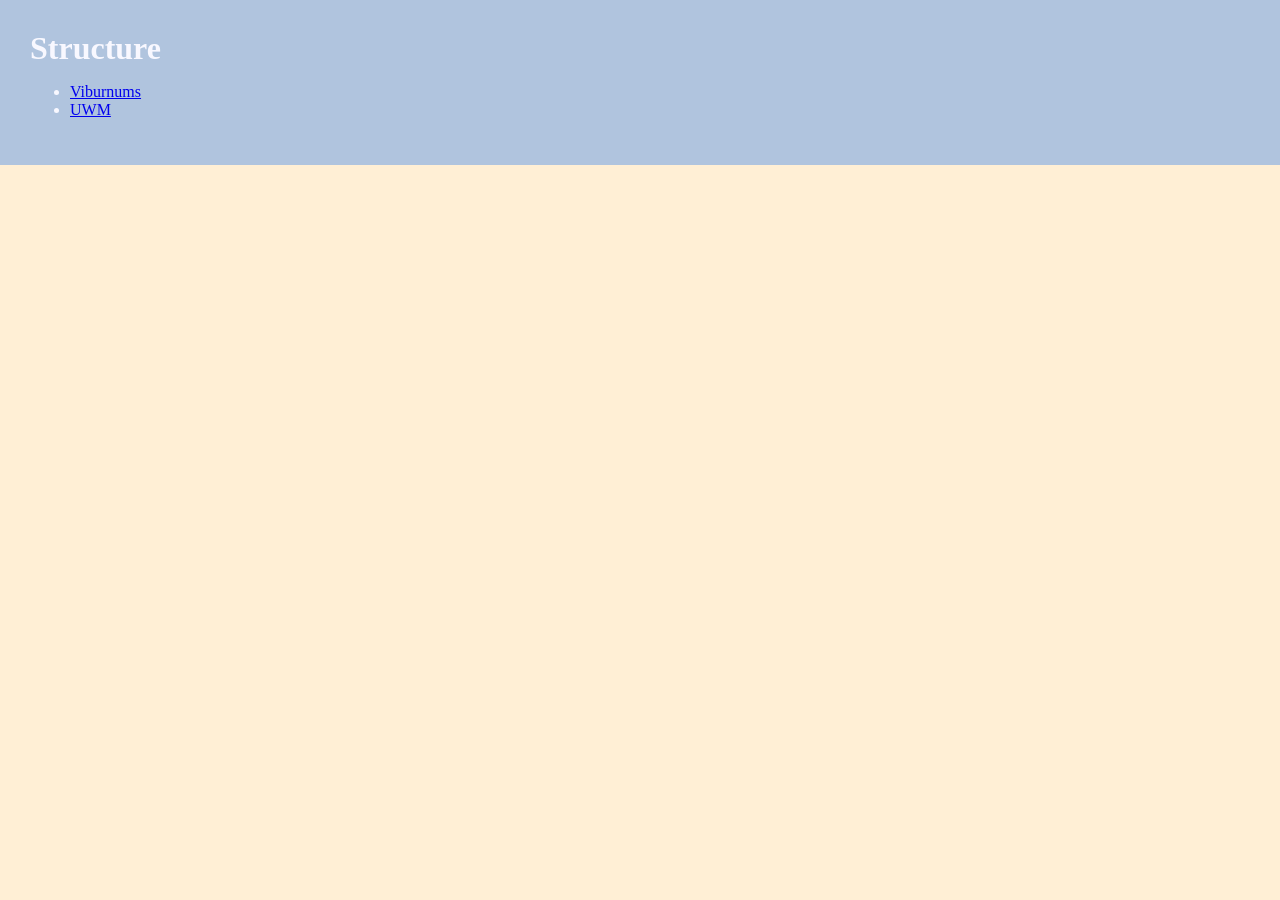
==== index.html @ d9d76cf3 "started site" ====
<!DOCTYPE html>
<html lang="en">

    <head>
        <meta charset="utf-8">
        <title>Structure</title>
        <link rel="stylesheet" href="styles.css"> 
    </head>

    <body>
        <header class="site-header">
            <h1 class="page-name">Structure</h1>

            <ul>
                <li>
                    <a href="viburnums.html">Viburnums</a>
                </li>
                <li>
                    <a href="uwm.html">UWM</a>
                </li>
            </ul>
        </header>
    </body>

</html>
---- styles.css ----
html {
    background-color: papayawhip;
}

body {
    margin: 0;
}

.page-name {
    margin: 0;
}

.site-header {
    background-color: lightsteelblue;
    padding: 30px;
    color:ghostwhite
}
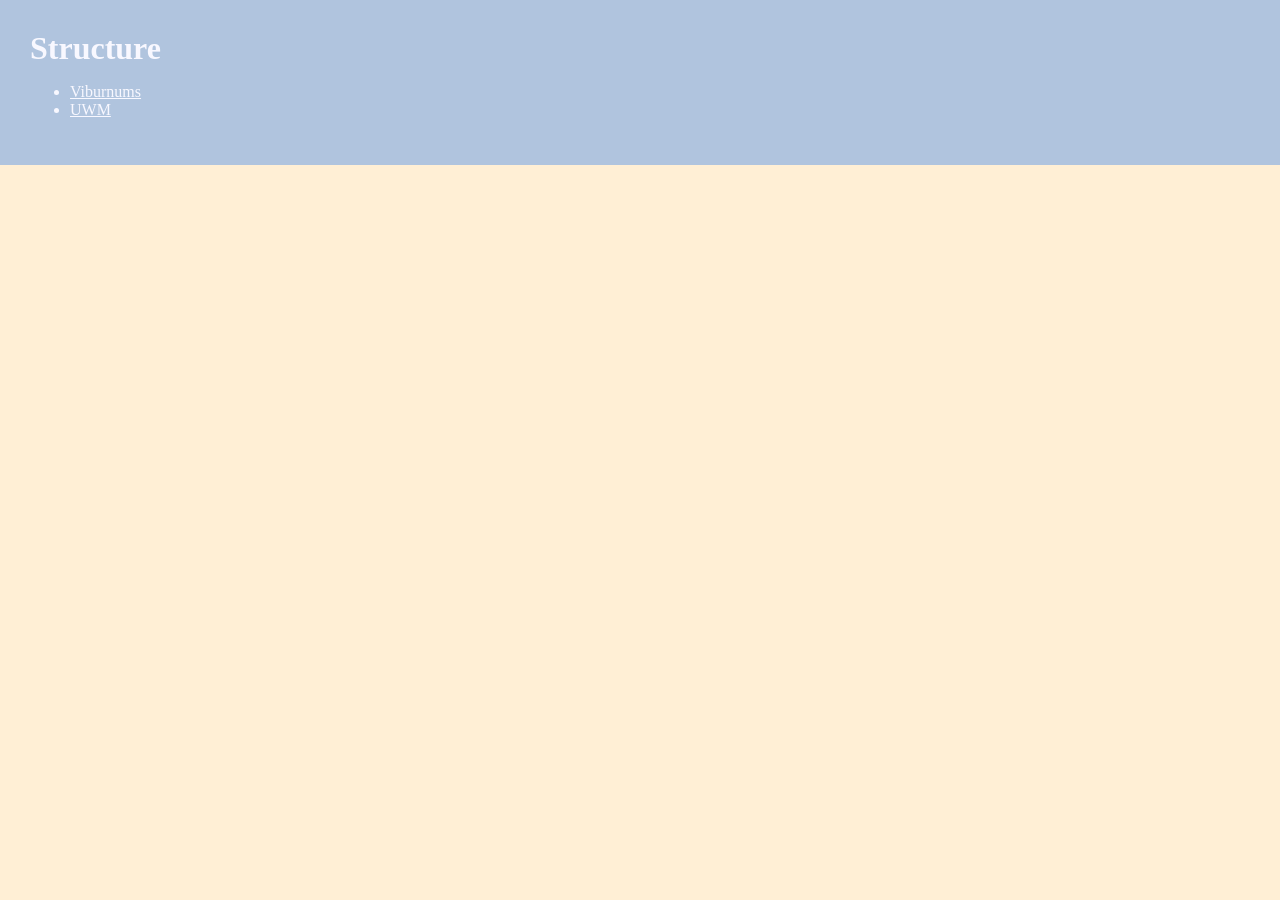
==== commit aae82a41: "added pseudo-classes" ====
--- a/index.html
+++ b/index.html
@@ -13,12 +13,13 @@
 
             <ul>
                 <li>
-                    <a href="viburnums.html">Viburnums</a>
+                    <a class="nav-links" href="viburnums.html">Viburnums</a>
                 </li>
                 <li>
-                    <a href="uwm.html">UWM</a>
+                    <a class="nav-links" href="uwm.html">UWM</a>
                 </li>
             </ul>
+            
         </header>
     </body>
 
--- a/styles.css
+++ b/styles.css
@@ -13,5 +13,35 @@
 .site-header {
     background-color: lightsteelblue;
     padding: 30px;
-    color:ghostwhite
+    color:ghostwhite;
+    margin-bottom: 20px;
+}
+
+.nav-links {
+    color: ghostwhite;
+}
+
+.nav-links:hover {
+    background-color: aliceblue;
+    color: black;
+    padding: 10px;
+}
+
+.nav-links:active {
+    background-color: burlywood;
+}
+
+.nav-links:focus {
+    font-size: 30px;
+}
+
+.main-content {
+    background-color:lightslategrey;
+    padding: 30px;
+}
+
+.site-footer {
+    background-color:silver;
+    padding: 30px;
+    margin-top: 20px;
 }
